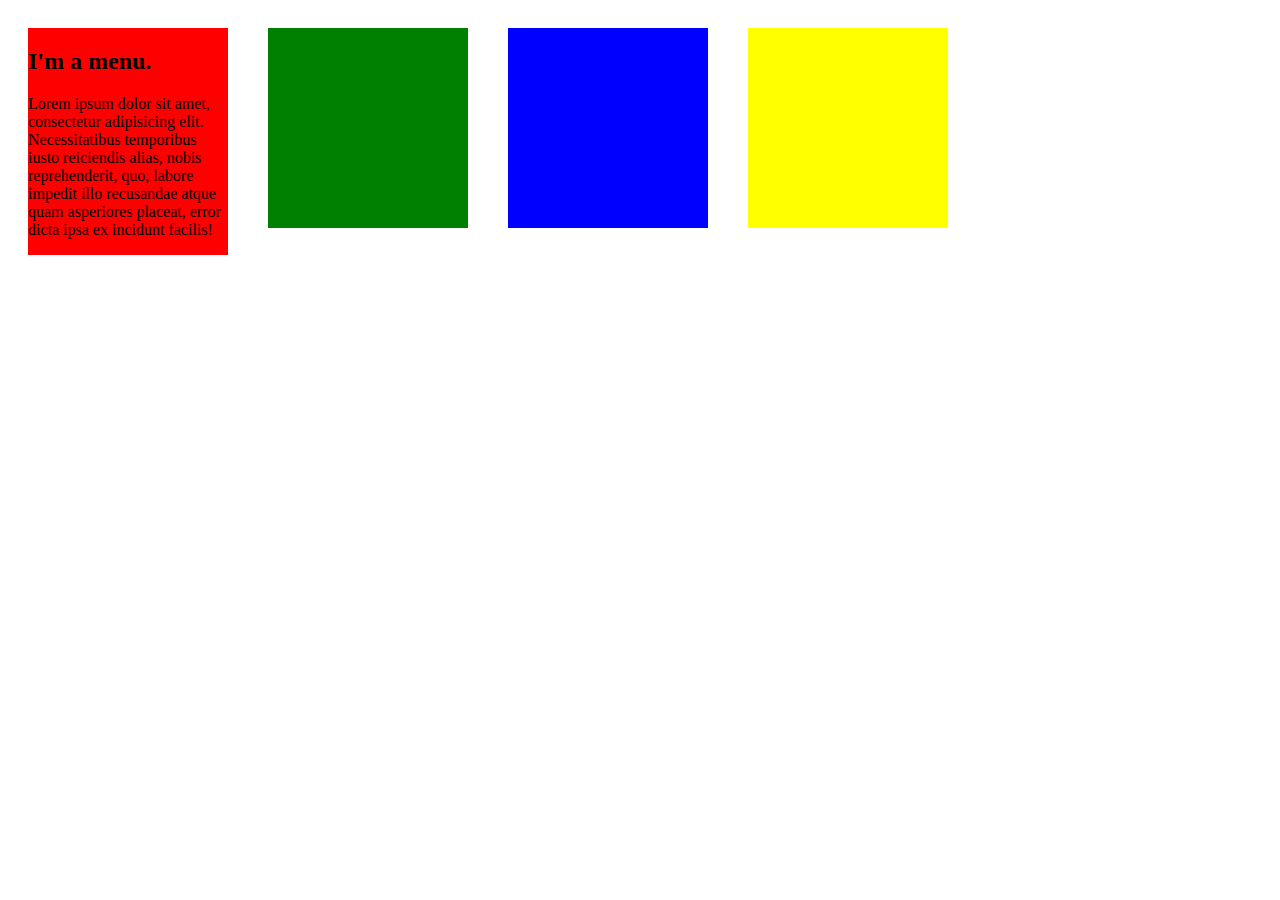
==== js2.html @ 83c9310e "initial commit" ====
<!doctype html>
<html lang="en">
<head>
  <meta charset="UTF-8">
  <title>jQuery One</title>
</head>
<body>


<div class="box box1">
  <h2>I'm a menu.</h2>
  <div class="box1-content">
  <p>Lorem ipsum dolor sit amet, consectetur adipisicing elit. Necessitatibus temporibus iusto reiciendis alias, nobis reprehenderit, quo, labore impedit illo recusandae atque quam asperiores placeat, error dicta ipsa ex incidunt facilis!</p>
</div>
</div>
<div class="box box2"></div>
<div class="box box3"></div>
<div class="box box4"></div>
  
<style>
  .box {
    width:200px;
    height:200px;
    margin:20px;
    float:left;
    
  }
  .box1 {background:red;
        height:auto;
  }
    
  .highlight-box {
    border: 5px solid green;
  }
  .box2 {background:green;}
  .box3 {background:blue;}
  .box4 {background:yellow;}
  
</style>  

<script src="http://ajax.googleapis.com/ajax/libs/jquery/1.10.1/jquery.min.js"></script>
<script>
  // Document ready start
  $(function() {
    // box selector 
    $('.box').click(function() {
      // anything we want to do once the box is clicked
      // alert("You clicked a box!");
    }); // end box clicked
    $('.box1').on('click', function (){
      console.log('clicked box 1')
      $('.box1').toggleClass('highlight-box')
      $(this).children('.box1-content').slideToggle();
    })

    $('.box3').hover(function() {
      // happens on hover
      console.log('hover on');
    }, function () {
      // happens off hover
      console.log('hover off');
    })
  }); // end document ready
</script>

</body>
</html>
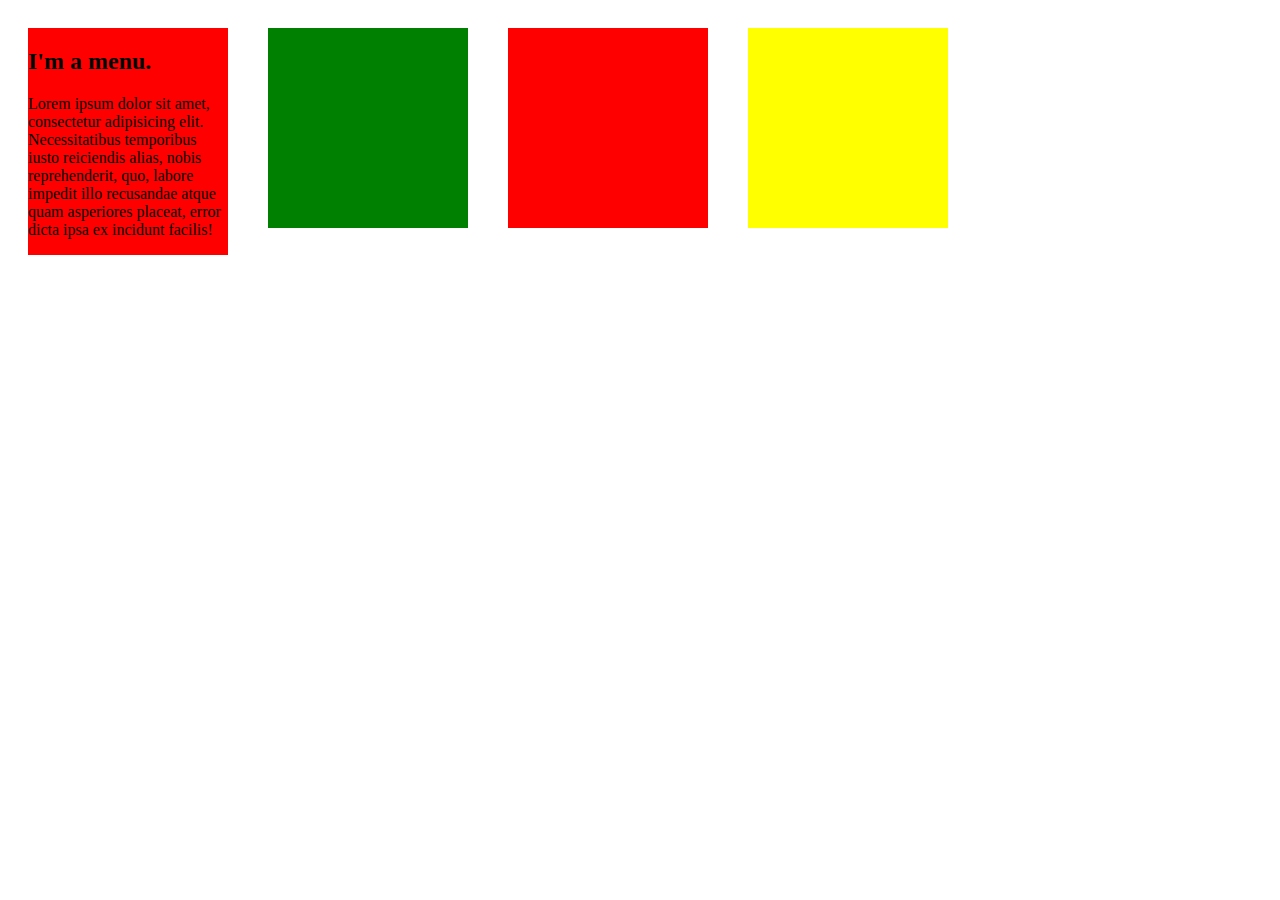
==== commit a1cbd16b: "some test changes" ====
--- a/js2.html
+++ b/js2.html
@@ -33,7 +33,7 @@
     border: 5px solid green;
   }
   .box2 {background:green;}
-  .box3 {background:blue;}
+  .box3 {background:red;}
   .box4 {background:yellow;}
   
 </style>  
